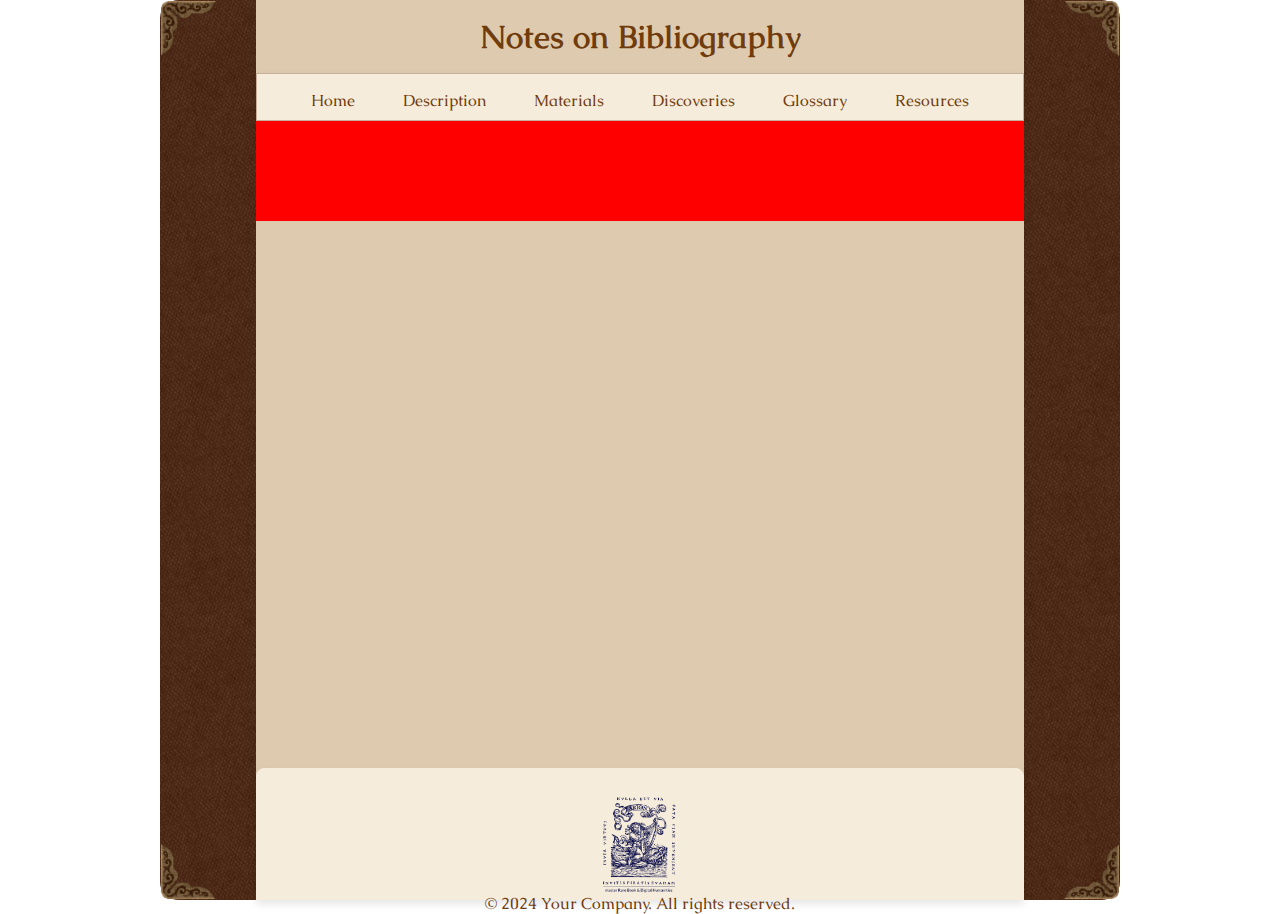
==== description.html @ 336840bf "Add files via upload" ====
<!DOCTYPE html>
<html lang="en">
<head>
    <meta charset="UTF-8">
    <meta name="viewport" content="width=device-width, initial-scale=1.0">
    <title>Structured Page</title>
    <link rel="stylesheet" href="styles2.css">
    <link rel="preconnect" href="https://fonts.googleapis.com">
    <link rel="preconnect" href="https://fonts.gstatic.com" crossorigin>
    <link href="https://fonts.googleapis.com/css2?family=Caudex:ital,wght@0,400;0,700;1,400;1,700&display=swap" rel="stylesheet">

</head>
<body>
    <div class="center-container">
        <img src="corner.png" class="corner-image top-left" alt="Top Left Corner">
        <img src="corner.png" class="corner-image top-right" alt="Top Right Corner">
        <img src="corner.png" class="corner-image bottom-left" alt="Bottom Left Corner">
        <img src="corner.png" class="corner-image bottom-right" alt="Bottom Right Corner">
    
    <div class="content-container">
        <header>
            <h1>Notes on Bibliography</h1>
        </header>
        <nav>
            <ul>
                <li><a href="Home.html">Home</a></li>
                <li><a href="description.html">Description</a></li>
                <li><a href="materials.html">Materials</a></li>
                <li><a href="discoveries.html">Discoveries</a></li>
                <li><a href="glossary.html">Glossary</a></li>
                <li><a href="resources.html">Resources</a></li>
            </ul>
         </nav>
       
            <div class="content">
                <div class="xz">
                    
                </div>
           <!-- <div class="about">
                <h1>Guide to Descriptive Bibliographic Entries</h1>
                <p>This guide explains how to create descriptive bibliographic entries, particularly for catalogs for booksellers and auctions.</p>
            
        
                 <h2>Understanding the Basics</h2>
                    <p>Many booksellers have different approaches to descriptive bibliography, but certain principles are consistent across their methods. Below are examples and a step-by-step guide to get you started.</p>
            </div>
             <div class="example">
                        <h3>Examples</h3>
                        <p><strong>La Tourneaux, M.</strong> Histoire de la Vie de Notre Seigneur Jésus Christ, nouvelle édition. Paris, Chez Louis Josse à la Couronne, 1712. In-12, LIII, 315 pp + 3 pp de catalogue. Basane fauve, dos doré, 4 nerfs dorés, 5 caissons dorés. <br>
                        Faux titre, page de titre gravé. Tampon de Biblioteca B.M. de Ignacio, titres des chapitres décorés par des bandeaux, culs de lampe ornées et fleuries. Une méditation sur le fils de Dieu. Pages déchirées. État acceptable.</p>

                        <p><strong>[ANONYME]</strong>. L&#39edâme affermie dans la fou et contre la séduction de l&#39ederreur ou prévues. Lyon, Chez Les Frères Perisse, 1781. In-12, 352pp. Veu marbré, dos à 5 nerfs orné. Reliure de l'époque. <br>
                        Plats déchirés, coins usés. Bon exemplaire.</p>

                        <p><strong>BOURGET, Paul.</strong> Cosmopolis. Paris, Alphonse Lemurre, 1893. In-12, I-IVpp, 471pp. Faux titre, frontispice aquarellé, page de titre. Percaline rouge, coins cuirs verts, charniers dorés. <br>
                        50 aquarelles illustrées par Jeanniot et Myrbach et gravées par Gillot. État exemplaire.</p>
             </div>
            <div class="list">
                    <h2>Steps to Create Descriptive Entries</h2>
                    <ol>
                        <li>Start with the author's last name, followed by their first name. You can capitalize the surname in French style.</li>
                        <li>Write the title, capitalizing only the first word and any proper nouns unless otherwise dictated by the book's title page.</li>
                        <li>Include the city of publication, publisher, and year, separated by commas.</li>
                        <li>Describe the size and pagination, noting Roman and Arabic numerals separately.</li>
                        <li>Provide a detailed description of the binding, spine, cover, and any decorations.</li>
                        <li>Describe the "zone de texte" (textual interior) separately, including decorative or illustrative elements.</li>
                        <li>Mention the content briefly and highlight any notable features or damage.</li>
                        <li>Summarize the overall state of the book.</li>
                    </ol>
            </div>
            <div class="note">
                        <h3>Common Mistakes</h3>
                        <p>Avoid ending sections with the wrong punctuation (e.g., a comma instead of a period). Ensure proper French capitalization and vocabulary for descriptions. Mistakes vary, so self-awareness is key.</p>
            </div>
            <div class="example">
                    <h2>Examples for Autographed Letters and Poems</h2>
             
                     <h3>Autographed Letter Formula</h3>
                     <p>[Author's name]. Lettre autographe signée, [place], [date], adressée à [recipient]. [Page count], [size]. [Paper type]. [Text or quote]. [State of the letter].</p>
                      <p><strong>Example:</strong> <br> </p>
                     <p><strong>I. Tourguenieff.</strong> Lettre autographe. Paris, 1er février 1867 á M. Dupont-White. 1p. In-12 bifeuillet. Papier vélin à petits canaux. Timbre gaufré en tête. « M. Tourguenieff á l&#39edhonneur de faire savoir à M. Dupont-White qu&#39edil accepte… » Excellent état.</p>
             </div>

                    

                
             <div class="example">
                     <h3>Poem Formula</h3>
                     <p>[Author's name]. Poème [signé?]. [Place], [date]. [Page count]. [Size and format]. [Paper type]. [Additional elements]. « First lines of text… » [State of the poem].</p>
             </div>
                            
                                
                                
             </div> -->
                    
            </div>
                    
    <footer class="footer">
        <div class="footer-logo">
          <img src="LOGO RBDH transparente.png" alt="Logo">
        </div>
        <div class="footer-content">
          <p>© 2024 Your Company. All rights reserved.</p>
        </div>
      </footer>
      
    </div>
</div>
</body>
</html>
---- styles2.css ----
* {
    margin: 0;
    padding: 0;
    box-sizing: border-box;
}

html, body {
    height: 100%; /* Ensures both <html> and <body> take the full height of the viewport */
    margin: 0; /* Removes default margin */
    padding: 0; /* Removes default padding */
}

body {
    font-family:  "Caudex", serif;
    display: flex;
    /* flex-direction: column; */
    min-height: 100vh;
    align-items: center;
    background-image: url('/Users/lusinehambardzumyan/Desktop/Practice/Multimedia/Group project/bg.jpg');
    /* background-size: cover; */
    background-position: center;
    background-attachment: fixed;
    /* overflow: scroll; */
    overflow-y: auto;
}

.center-container {
    position: absolute;
    width: 75vw;
    /* min-height: 100vh; */
    display: flex;
    
    justify-content: center; 
    align-items: center;
   
    background-image: url('bgl2.jpg'); 
   
    background-position: center;
   
    top: 50%;
    left: 50%;
    transform: translate(-50%, -50%);
    border-radius: 2%;
    
}

.corner-image {
    position: absolute;
    width: 56px; /* Adjust size as needed */
    height: 56px;
    object-fit: cover;
    border-radius: 0%; /* Optional: Make the images circular */
    /* overflow-y: auto;
    overflow: scroll; */
}

.top-left {
    top: 0px;
    left: 0px;
}

.top-right {
    top: 0px;
    right: 0px;
    transform: rotate(90deg);
}

.bottom-left {
    bottom: 0px;
    left: 0px;
    transform: rotate(270deg);
    /* overflow-y: auto;
    overflow:auto; */
}

.bottom-right {
    bottom: 0px;
    right: 0px;
    transform: rotate(180deg);
    /* overflow-y: auto;
    overflow: scroll; */
}
.content-container
{
    
    width: 60vw;
    min-height: 100vh;
    background-color: #decaae;
    background-position: center;
    display: flex;
    flex-direction: column;
    
}
.content{
    flex: 1;
}
header {
    
    color:  #703c0c; 
    text-align: center;
    padding: 1rem;
    border-radius: 16px 16px 0px 0px;
}

nav {
    height: 48px;
    justify-content: center;
    background-color:#f5ecdb;
    border: 0.2px solid #c6b09a; 
    color: #703c0c;
    box-shadow: 0 4px 8px rgba(0, 0, 0, 0.1);
}


nav ul {
    list-style: none;
    display: flex;
    justify-content: center;
    padding: 0.5rem 0;
}

nav ul li {
    justify-content: center;
    margin: 0 1rem;
    padding: 8px;

}

nav ul li a {
    text-decoration: none;
    color: #703c0c;
    transition: color 0.3s;
}

nav ul li a:hover {
    color: #cc6b10;
}

main {
    flex: 1;
    padding: 1rem;
}
.about {
    justify-content: center;
    max-width: 1200px;
    padding: 16px;
    background-color: #f5ecdb;
    border: 0.1px solid #703c0c; 
    box-shadow: 0 4px 8px rgba(0, 0, 0, 0.1);
    border-radius: 8px;
    margin-bottom: 16px;
    color: #703c0c;
}
.about  h1  {
    text-align: center;
    padding-bottom: 8px;
    padding-top: 8px;

}

.about h2{
    text-align: center;
    padding-bottom: 8px;
}

.about p {
    justify-content: center;
    text-align: justify;
    padding-bottom: 16px;
    padding-top: 16px;
    
}
.example{
    justify-content: center;
    max-width: 1200-x;
    padding: 16px;
    background-color: #f5ecdb;
    border: 0.1px solid #703c0c; 
    box-shadow: 0 4px 8px rgba(0, 0, 0, 0.1);
    border-radius: 8px;
    margin-bottom: 16px;
    color: #703c0c;
}

.example h2{
    justify-content: center;
    text-align: center;
    padding-top: 8px;
    padding-bottom: 8px;  
}

.example h3 {
    justify-content: center;
    text-align: center;
    padding-top: 8px;
    padding-bottom: 8px;
}

.example p{
    text-indent: 50px;
}

.list {
    justify-content: center;
    max-width: 1200-x;
    padding: 16px;
    background-color: #f5ecdb;
    border: 0.1px solid #703c0c; 
    box-shadow: 0 4px 8px rgba(0, 0, 0, 0.1);
    border-radius: 8px;
    margin-bottom: 16px;
    color: #703c0c;
}
.list h2{
    justify-content: center;
    text-align: center;
    padding-top: 8px;
    padding-bottom: 8px;  
}
ul:last-of-type {
    list-style-position: outside;
  }

.list li {
    text-align: justify;
    text-indent: 8px;
    margin-left: 32px;
    
}
.note{
    justify-content: center;
    max-width: 1200-x;
    padding: 16px;
    background-color: #f5ecdb;
    border: 0.1px solid #703c0c; 
    box-shadow: 0 4px 8px rgba(0, 0, 0, 0.1);
    border-radius: 8px;
    margin-bottom: 16px;
    color: #703c0c;
}
.note h3{
    justify-content: center;
    text-align: center;
    padding-top: 8px;
    padding-bottom: 8px;  

    
}
.xz{
    background-color: red;
    height: 100px;
}
.footer {
    display: flex;
    flex-direction: column;
    width: 60vw; 
    height: 132px;
    justify-content: space-between; 
    align-items: center;           
    padding: 20px;  
    border: 0.1px solid #f5ecdb; 
    box-shadow: 0 4px 8px rgba(0, 0, 0, 0.1);
    border-radius: 8px 8px 0px 0px;              
    background-color: #f5ecdb;        
    color: #703c0c;   
                
  }
  
  /* Footer logo */
  .footer-logo img {
    height: 104px;                  /* Adjust the logo height */
    width: auto;                   /* Keep aspect ratio */
    display: block;                /* Ensures proper alignment */
  }
  
  /* Footer content */
  .footer-content {
    text-align: right;             /* Align text to the right */
    flex-grow: 1;                  /* Push the content to fill available space */
  }
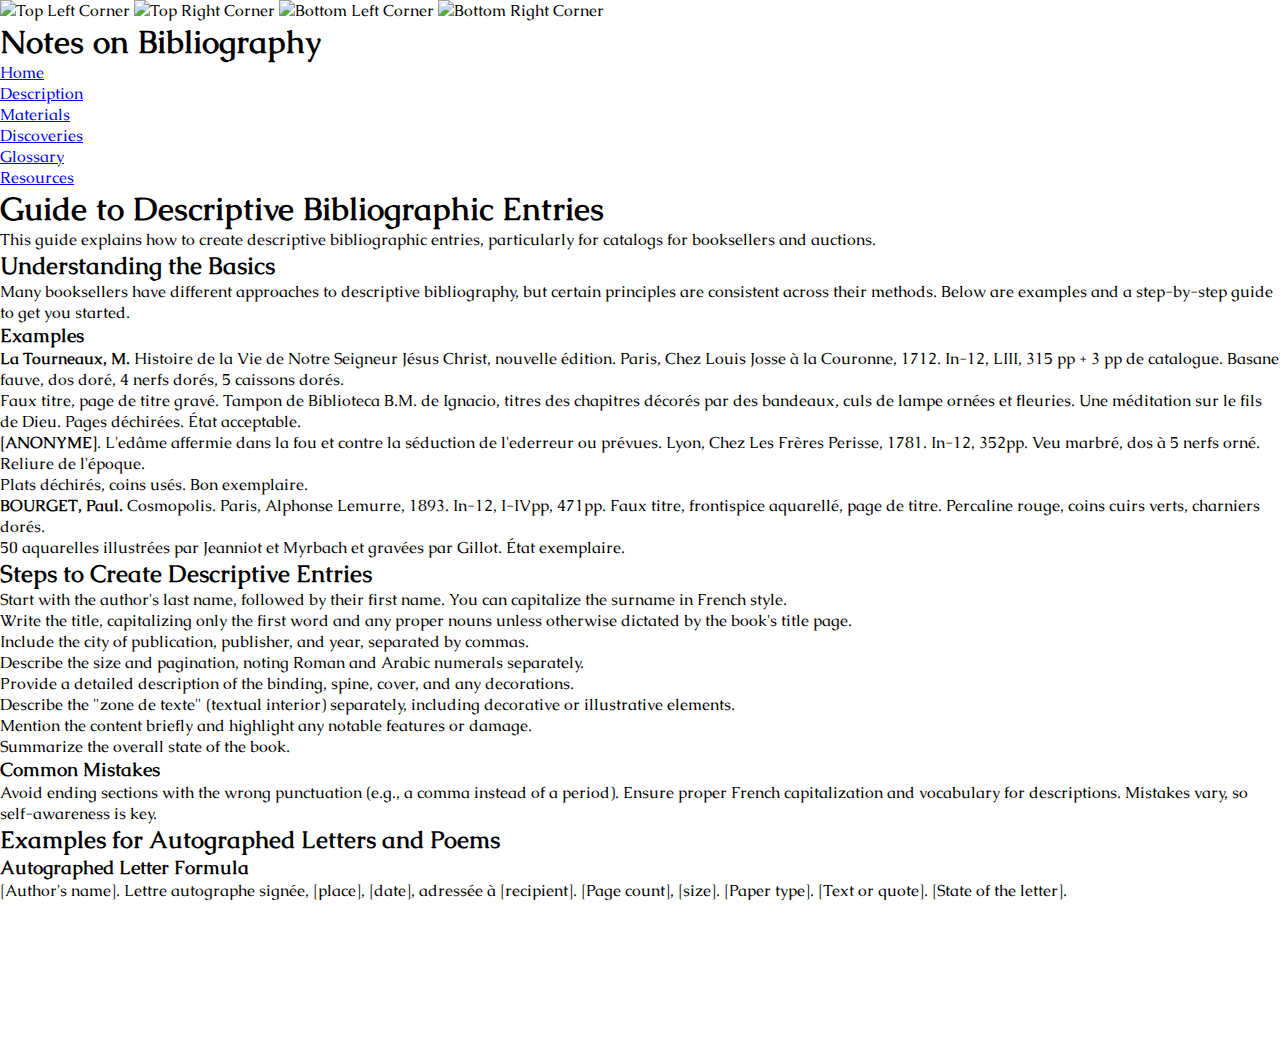
==== commit 85b03935: "Add files via upload" ====
--- a/description.html
+++ b/description.html
@@ -1,110 +1,132 @@
 <!DOCTYPE html>
 <html lang="en">
+
 <head>
-    <meta charset="UTF-8">
-    <meta name="viewport" content="width=device-width, initial-scale=1.0">
-    <title>Structured Page</title>
-    <link rel="stylesheet" href="styles2.css">
-    <link rel="preconnect" href="https://fonts.googleapis.com">
-    <link rel="preconnect" href="https://fonts.gstatic.com" crossorigin>
-    <link href="https://fonts.googleapis.com/css2?family=Caudex:ital,wght@0,400;0,700;1,400;1,700&display=swap" rel="stylesheet">
+  <meta charset="UTF-8" />
+  <meta name="viewport" content="width=device-width, initial-scale=1.0" />
+  <title>Discription</title>
+  <link rel="stylesheet" href="../main.css" />
+  <link rel="stylesheet" href="../styles/pageStyles/desicription.css" />
+  <link rel="preconnect" href="https://fonts.googleapis.com" />
+  <link rel="preconnect" href="https://fonts.gstatic.com" crossorigin />
+  <link href="https://fonts.googleapis.com/css2?family=Caudex:ital,wght@0,400;0,700;1,400;1,700&display=swap"
+    rel="stylesheet" />
+</head>
 
-</head>
 <body>
+  <div class="main-container">
     <div class="center-container">
-        <img src="corner.png" class="corner-image top-left" alt="Top Left Corner">
-        <img src="corner.png" class="corner-image top-right" alt="Top Right Corner">
-        <img src="corner.png" class="corner-image bottom-left" alt="Bottom Left Corner">
-        <img src="corner.png" class="corner-image bottom-right" alt="Bottom Right Corner">
-    
-    <div class="content-container">
-        <header>
+      <img src="../assets/corner-protector.png" class="corner-image top-left" alt="Top Left Corner" />
+      <img src="../assets/corner-protector.png" class="corner-image top-right" alt="Top Right Corner" />
+      <img src="../assets/corner-protector.png" class="corner-image bottom-left" alt="Bottom Left Corner" />
+      <img src="../assets/corner-protector.png" class="corner-image bottom-right" alt="Bottom Right Corner" />
+
+      <div class="content-container">
+        <div>
+          <header>
             <h1>Notes on Bibliography</h1>
-        </header>
-        <nav>
+          </header>
+          <nav>
             <ul>
-                <li><a href="Home.html">Home</a></li>
-                <li><a href="description.html">Description</a></li>
-                <li><a href="materials.html">Materials</a></li>
-                <li><a href="discoveries.html">Discoveries</a></li>
-                <li><a href="glossary.html">Glossary</a></li>
-                <li><a href="resources.html">Resources</a></li>
+              <li><a href="../index.html">Home</a></li>
+              <li><a href="description.html">Description</a></li>
+              <li><a href="materials.html">Materials</a></li>
+              <li><a href="discoveries.html">Discoveries</a></li>
+              <li><a href="glossary.html">Glossary</a></li>
+              <li><a href="resources.html">Resources</a></li>
             </ul>
-         </nav>
-       
-            <div class="content">
-                <div class="xz">
-                    
-                </div>
-           <!-- <div class="about">
-                <h1>Guide to Descriptive Bibliographic Entries</h1>
-                <p>This guide explains how to create descriptive bibliographic entries, particularly for catalogs for booksellers and auctions.</p>
-            
-        
-                 <h2>Understanding the Basics</h2>
-                    <p>Many booksellers have different approaches to descriptive bibliography, but certain principles are consistent across their methods. Below are examples and a step-by-step guide to get you started.</p>
-            </div>
-             <div class="example">
-                        <h3>Examples</h3>
-                        <p><strong>La Tourneaux, M.</strong> Histoire de la Vie de Notre Seigneur Jésus Christ, nouvelle édition. Paris, Chez Louis Josse à la Couronne, 1712. In-12, LIII, 315 pp + 3 pp de catalogue. Basane fauve, dos doré, 4 nerfs dorés, 5 caissons dorés. <br>
-                        Faux titre, page de titre gravé. Tampon de Biblioteca B.M. de Ignacio, titres des chapitres décorés par des bandeaux, culs de lampe ornées et fleuries. Une méditation sur le fils de Dieu. Pages déchirées. État acceptable.</p>
+          </nav>
+        </div>
+        <main>
+          <div class="about">
+            <h1>Guide to Descriptive Bibliographic Entries</h1>
+            <p>
+              This guide explains how to create descriptive bibliographic
+              entries, particularly for catalogs for booksellers and auctions.
+            </p>
 
-                        <p><strong>[ANONYME]</strong>. L&#39edâme affermie dans la fou et contre la séduction de l&#39ederreur ou prévues. Lyon, Chez Les Frères Perisse, 1781. In-12, 352pp. Veu marbré, dos à 5 nerfs orné. Reliure de l'époque. <br>
-                        Plats déchirés, coins usés. Bon exemplaire.</p>
+            <h2>Understanding the Basics</h2>
+            <p>
+              Many booksellers have different approaches to descriptive
+              bibliography, but certain principles are consistent across their
+              methods. Below are examples and a step-by-step guide to get you
+              started.
+            </p>
+          </div>
+          <div class="example">
+            <h3>Examples</h3>
+            <p><strong>La Tourneaux, M.</strong> Histoire de la Vie de Notre Seigneur Jésus Christ, nouvelle édition.
+              Paris, Chez Louis Josse à la Couronne, 1712. In-12, LIII, 315 pp + 3 pp de catalogue. Basane fauve, dos
+              doré, 4 nerfs dorés, 5 caissons dorés. <br>
+              Faux titre, page de titre gravé. Tampon de Biblioteca B.M. de Ignacio, titres des chapitres décorés par
+              des
+              bandeaux, culs de lampe ornées et fleuries. Une méditation sur le fils de Dieu. Pages déchirées. État
+              acceptable.</p>
 
-                        <p><strong>BOURGET, Paul.</strong> Cosmopolis. Paris, Alphonse Lemurre, 1893. In-12, I-IVpp, 471pp. Faux titre, frontispice aquarellé, page de titre. Percaline rouge, coins cuirs verts, charniers dorés. <br>
-                        50 aquarelles illustrées par Jeanniot et Myrbach et gravées par Gillot. État exemplaire.</p>
-             </div>
-            <div class="list">
-                    <h2>Steps to Create Descriptive Entries</h2>
-                    <ol>
-                        <li>Start with the author's last name, followed by their first name. You can capitalize the surname in French style.</li>
-                        <li>Write the title, capitalizing only the first word and any proper nouns unless otherwise dictated by the book's title page.</li>
-                        <li>Include the city of publication, publisher, and year, separated by commas.</li>
-                        <li>Describe the size and pagination, noting Roman and Arabic numerals separately.</li>
-                        <li>Provide a detailed description of the binding, spine, cover, and any decorations.</li>
-                        <li>Describe the "zone de texte" (textual interior) separately, including decorative or illustrative elements.</li>
-                        <li>Mention the content briefly and highlight any notable features or damage.</li>
-                        <li>Summarize the overall state of the book.</li>
-                    </ol>
-            </div>
-            <div class="note">
-                        <h3>Common Mistakes</h3>
-                        <p>Avoid ending sections with the wrong punctuation (e.g., a comma instead of a period). Ensure proper French capitalization and vocabulary for descriptions. Mistakes vary, so self-awareness is key.</p>
-            </div>
-            <div class="example">
-                    <h2>Examples for Autographed Letters and Poems</h2>
-             
-                     <h3>Autographed Letter Formula</h3>
-                     <p>[Author's name]. Lettre autographe signée, [place], [date], adressée à [recipient]. [Page count], [size]. [Paper type]. [Text or quote]. [State of the letter].</p>
-                      <p><strong>Example:</strong> <br> </p>
-                     <p><strong>I. Tourguenieff.</strong> Lettre autographe. Paris, 1er février 1867 á M. Dupont-White. 1p. In-12 bifeuillet. Papier vélin à petits canaux. Timbre gaufré en tête. « M. Tourguenieff á l&#39edhonneur de faire savoir à M. Dupont-White qu&#39edil accepte… » Excellent état.</p>
-             </div>
+            <p><strong>[ANONYME]</strong>. L&#39edâme affermie dans la fou et contre la séduction de l&#39ederreur ou
+              prévues. Lyon, Chez Les Frères Perisse, 1781. In-12, 352pp. Veu marbré, dos à 5 nerfs orné. Reliure de
+              l'époque. <br>
+              Plats déchirés, coins usés. Bon exemplaire.</p>
 
-                    
+            <p><strong>BOURGET, Paul.</strong> Cosmopolis. Paris, Alphonse Lemurre, 1893. In-12, I-IVpp, 471pp. Faux
+              titre, frontispice aquarellé, page de titre. Percaline rouge, coins cuirs verts, charniers dorés. <br>
+              50 aquarelles illustrées par Jeanniot et Myrbach et gravées par Gillot. État exemplaire.</p>
+          </div>
+          <div class="list">
+            <h2>Steps to Create Descriptive Entries</h2>
+            <ol>
+              <li>Start with the author's last name, followed by their first name. You can capitalize the surname in
+                French style.</li>
+              <li>Write the title, capitalizing only the first word and any proper nouns unless otherwise dictated by
+                the
+                book's title page.</li>
+              <li>Include the city of publication, publisher, and year, separated by commas.</li>
+              <li>Describe the size and pagination, noting Roman and Arabic numerals separately.</li>
+              <li>Provide a detailed description of the binding, spine, cover, and any decorations.</li>
+              <li>Describe the "zone de texte" (textual interior) separately, including decorative or illustrative
+                elements.</li>
+              <li>Mention the content briefly and highlight any notable features or damage.</li>
+              <li>Summarize the overall state of the book.</li>
+            </ol>
+          </div>
+          <div class="note">
+            <h3>Common Mistakes</h3>
+            <p>Avoid ending sections with the wrong punctuation (e.g., a comma instead of a period). Ensure proper
+              French
+              capitalization and vocabulary for descriptions. Mistakes vary, so self-awareness is key.</p>
+          </div>
+          <div class="example">
+            <h2>Examples for Autographed Letters and Poems</h2>
 
-                
-             <div class="example">
-                     <h3>Poem Formula</h3>
-                     <p>[Author's name]. Poème [signé?]. [Place], [date]. [Page count]. [Size and format]. [Paper type]. [Additional elements]. « First lines of text… » [State of the poem].</p>
-             </div>
-                            
-                                
-                                
-             </div> -->
-                    
-            </div>
-                    
-    <footer class="footer">
-        <div class="footer-logo">
-          <img src="LOGO RBDH transparente.png" alt="Logo">
-        </div>
-        <div class="footer-content">
-          <p>© 2024 Your Company. All rights reserved.</p>
-        </div>
-      </footer>
-      
+            <h3>Autographed Letter Formula</h3>
+            <p>[Author's name]. Lettre autographe signée, [place], [date], adressée à [recipient]. [Page count], [size].
+              [Paper type]. [Text or quote]. [State of the letter].</p>
+            <p><strong>Example:</strong> <br> </p>
+            <p><strong>I. Tourguenieff.</strong> Lettre autographe. Paris, 1er février 1867 á M. Dupont-White. 1p. In-12
+              bifeuillet. Papier vélin à petits canaux. Timbre gaufré en tête. « M. Tourguenieff á l&#39edhonneur de
+              faire
+              savoir à M. Dupont-White qu&#39edil accepte… » Excellent état.</p>
+          </div>
+
+          <div class="example">
+            <h3>Poem Formula</h3>
+            <p>[Author's name]. Poème [signé?]. [Place], [date]. [Page count]. [Size and format]. [Paper type].
+              [Additional elements]. « First lines of text… » [State of the poem].</p>
+          </div>
+        </main>
+        <!-- <div class="xz"></div> -->
+
+        <footer class="footer">
+          <div class="footer-logo">
+            <img src="../assets/footer-logo.png" alt="Logo" />
+          </div>
+          <div class="footer-content">
+            <p>© Melissa Connelly, Anna Maria Hermann, Lusine Hambardzumyan</p>
+          </div>
+        </footer>
+      </div>
     </div>
-</div>
+  </div>
 </body>
-</html>
+
+</html>--- a/main.css
+++ b/main.css
@@ -0,0 +1,36 @@
+@import url("styles/header.css");
+@import url("styles/footer.css");
+@import url("styles/containers.css");
+
+* {
+  margin: 0;
+  padding: 0;
+  box-sizing: border-box;
+}
+
+body,
+html {
+  font-family: "Caudex", serif;
+  font-size: 16px;
+  height: 100%;
+  overflow-x: hidden;
+}
+
+/* this are for test delete them in final version */
+/* .xz {
+  background: red;
+  height: 500px;
+}
+
+.header-xz {
+  background: green;
+  height: 100px;
+}
+
+.xz-footer {
+  background: blue;
+  position: absolute;
+  bottom: 0;
+  width: 100%;
+  height: 132px;
+} */
